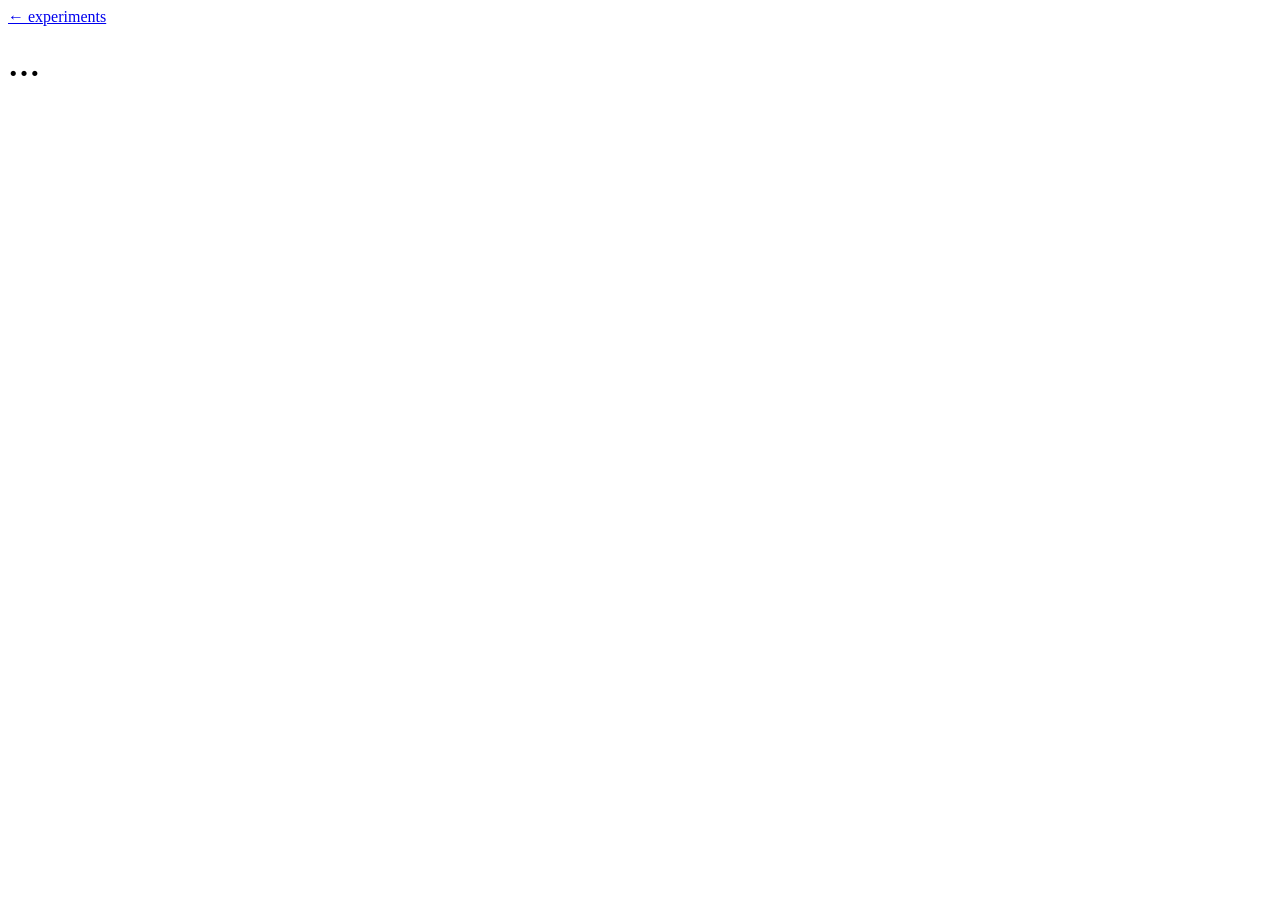
==== web/experiment.html @ fc777b49 "Webserver" ====
<!DOCTYPE html>
<html lang="en">
<head>
<meta charset="utf-8">
<meta name="viewport" content="width=device-width, initial-scale=1">
<title>Experiment</title>
<link rel="stylesheet" href="/style.css">
</head>
<body>
<header>
  <a class="back" href="/">&larr; experiments</a>
  <h1 id="title">&hellip;</h1>
</header>

<main>
  <div id="pickers" class="pickers" hidden>
    <label>
      <span>Run</span>
      <select id="run"></select>
    </label>
    <label>
      <span>n</span>
      <select id="n"></select>
    </label>
    <a id="csv" class="csv" hidden>download CSV</a>
  </div>

  <div id="figures"></div>
</main>

<script src="/app.js"></script>
</body>
</html>
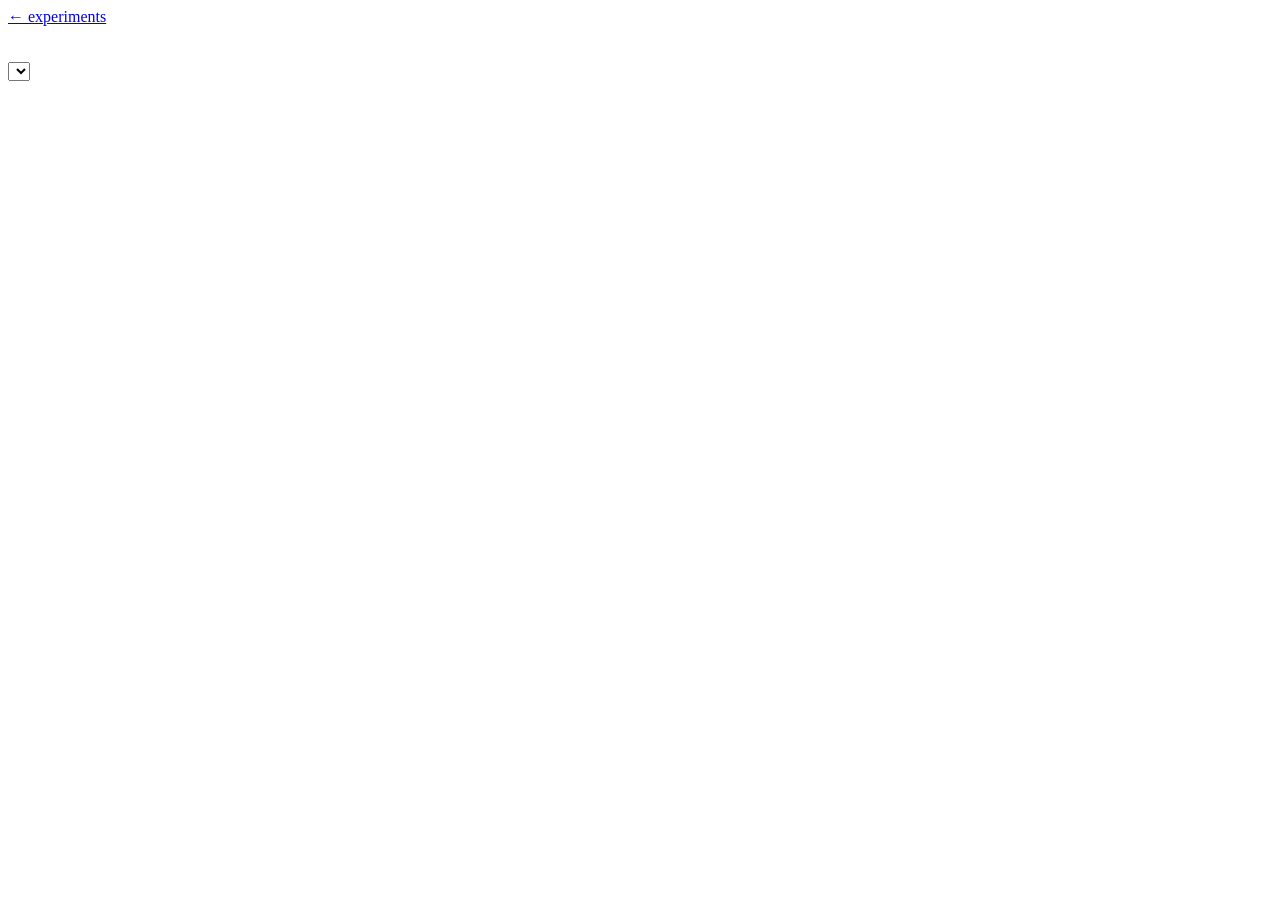
==== commit 7a293eaa: "Add picker and simulation to webserver" ====
--- a/web/experiment.html
+++ b/web/experiment.html
@@ -9,25 +9,119 @@
 <body>
 <header>
   <a class="back" href="/">&larr; experiments</a>
-  <h1 id="title">&hellip;</h1>
+  <h1><select id="experiment" aria-label="experiment"></select></h1>
 </header>
 
 <main>
-  <div id="pickers" class="pickers" hidden>
-    <label>
-      <span>Run</span>
-      <select id="run"></select>
-    </label>
-    <label>
-      <span>n</span>
-      <select id="n"></select>
-    </label>
-    <a id="csv" class="csv" hidden>download CSV</a>
+  <nav id="tabs" class="tabs" role="tablist" hidden>
+    <button type="button" role="tab" data-tab="plots" class="active" aria-selected="true">Plots</button>
+    <button type="button" role="tab" data-tab="simulate" aria-selected="false" hidden>Simulate</button>
+  </nav>
+
+  <div id="tab-plots" role="tabpanel">
+    <div id="pickers" class="pickers" hidden>
+      <label>
+        <span>Run</span>
+        <select id="run"></select>
+      </label>
+      <label>
+        <span>n</span>
+        <select id="n"></select>
+      </label>
+      <a id="csv" class="csv" hidden>download CSV</a>
+      <dl id="run-meta" class="run-meta"></dl>
+    </div>
+
+    <h2 id="n-heading" class="section" hidden></h2>
+    <div id="figures"></div>
   </div>
 
-  <div id="figures"></div>
+  <section id="tab-simulate" role="tabpanel" hidden>
+    <form id="simulate-form" class="pickers">
+      <label>
+        <span>Run</span>
+        <select id="sim-run"></select>
+      </label>
+      <div class="field">
+        <span id="sim-n-label">n</span>
+        <div class="combo">
+          <input id="sim-n" type="text" inputmode="numeric" autocomplete="off" required
+            aria-labelledby="sim-n-label">
+          <button id="sim-n-open" type="button" aria-label="the run's n values"
+            aria-haspopup="listbox" aria-expanded="false">&#9662;</button>
+          <ul id="sim-n-values" class="combo-list" role="listbox" hidden></ul>
+        </div>
+      </div>
+      <label>
+        <span>start</span>
+        <input id="sim-start" class="short" type="text" autocomplete="off" placeholder="n/2"
+          title="A number or an expression in n: n/2, 3n/4, n-100, (n+1)/3">
+      </label>
+      <label>
+        <span>end</span>
+        <input id="sim-end" class="short" type="text" autocomplete="off" placeholder="n/2"
+          title="A number or an expression in n: n/2, 3n/4, n-100, (n+1)/3">
+      </label>
+      <label>
+        <span>steps</span>
+        <input id="sim-steps" class="short" type="number" min="1" max="100" step="1" placeholder="1">
+      </label>
+      <label>
+        <span>tiebreaker</span>
+        <select id="sim-tiebreaker" title="The best δ when several have the same qc">
+          <option value="minlambda">min λ</option>
+          <option value="mindelta">min δ</option>
+        </select>
+      </label>
+      <button id="sim-simulate" type="submit"
+        title="The best segments from start to end in equal steps, both included">Simulate</button>
+      <p id="sim-status" class="status"></p>
+    </form>
+
+    <p class="status">Plays the best &delta;'s segments as the prefix grows: from <i>start</i> to
+      <i>end</i> in <i>steps</i> equal steps, both ends included; start and end can be
+      expressions in n, like n/3, 3n/4 or n-100, rounded to a whole number (empty: start = end = n/2,
+      steps 1, so the one prefix t = n/2; start = end is always a single prefix, and t = 0,
+      the empty prefix, is skipped), with the run's seed and permutation. Each prefix tries
+      &delta; = 0.5, 1, 1.5, &hellip; until no larger &delta; can lower qc = log&#8322;&delta; + log&#8322;&lambda;.</p>
+
+    <section id="sim-player" hidden>
+      <h3 id="player-heading" class="section"></h3>
+      <div class="player-controls">
+        <button id="player-prev" type="button" title="Previous prefix (←)">&#9664;</button>
+        <button id="player-play" type="button">Pause</button>
+        <button id="player-next" type="button" title="Next prefix (→)">&#9654;</button>
+        <input id="player-frame" type="range" min="0" max="7" step="1" value="0" aria-label="prefix">
+        <button class="segments-toggle" type="button" aria-pressed="false">Hide segments</button>
+      </div>
+      <p id="player-label" class="player-label"></p>
+      <div class="sim-view">
+        <div class="sim-main">
+          <p id="plot-heading" class="status"></p>
+          <canvas id="sim-plot" class="plot"></canvas>
+          <p class="status small">Keys against rank, each segment's line with its &plusmn;&delta; band, keys
+            over 1..n so the prefix fills in. Click a row to draw that &delta; (pauses).
+            Keys: &larr; &rarr; step through the prefixes, &uarr; &darr; move through the &delta;s. Drag across
+            the plot to zoom in on a range of keys, double-click to zoom out.</p>
+          <p class="status small">This prefix's table from the command line: <code id="sim-command"></code></p>
+        </div>
+        <div class="sim-side">
+          <div class="table-wrap">
+          <table id="sim-table" class="deltas">
+            <thead>
+              <tr><th>&delta;</th><th>&lambda;</th><th>qc</th></tr>
+            </thead>
+            <tbody></tbody>
+          </table>
+          </div>
+          <p id="sim-stop" class="status small"></p>
+        </div>
+      </div>
+    </section>
+  </section>
 </main>
 
+<script src="/simulate.js"></script>
 <script src="/app.js"></script>
 </body>
 </html>
